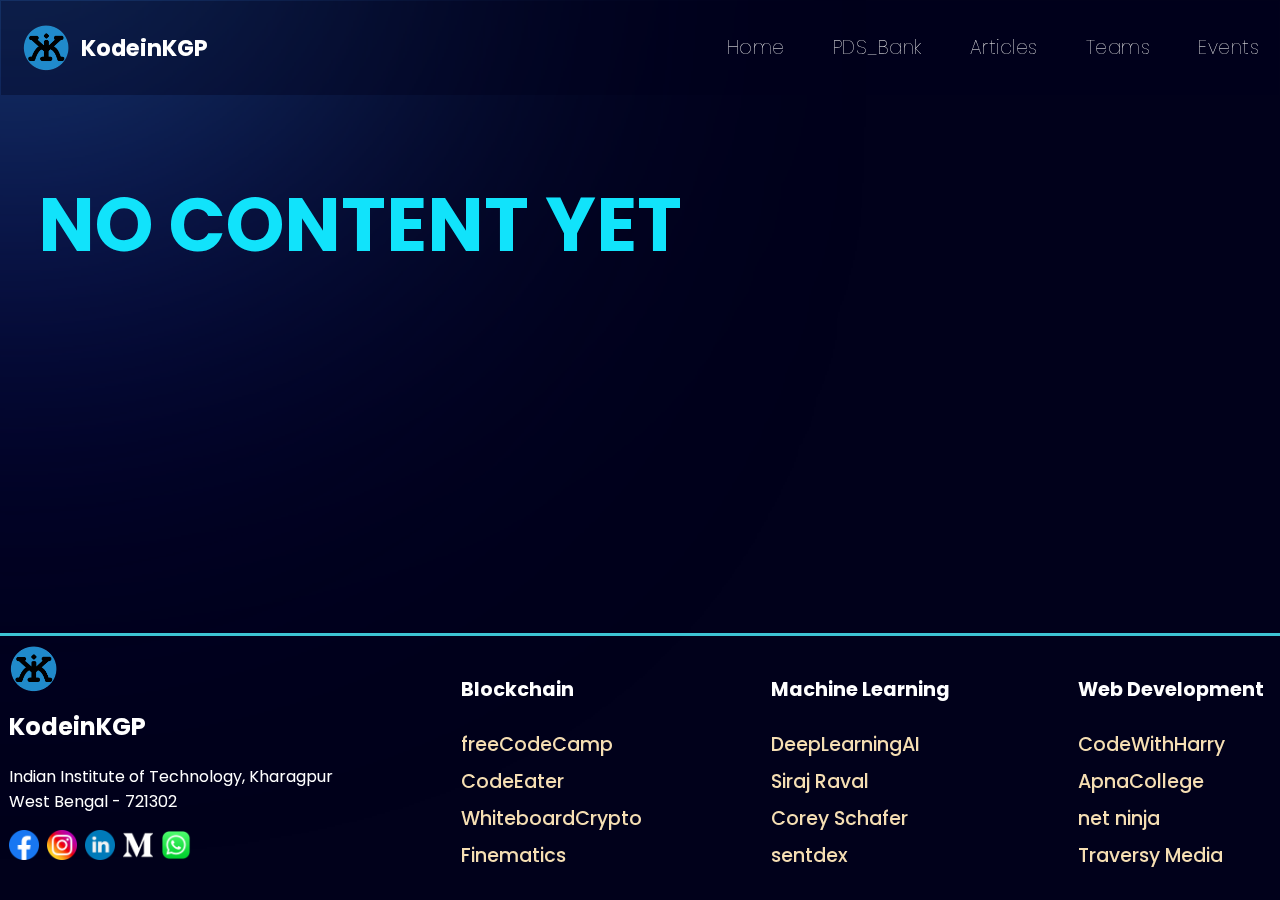
==== articles.html @ f2dc7515 "Add files via upload" ====
<!DOCTYPE html>
<html lang="en">
<head>
    <title>KodeinKGP Trainee Dev</title>
    <link rel="icon" href="./images/mainlogo.png">
    <link rel="preconnect" href="https://fonts.googleapis.com">
    <link rel="preconnect" href="https://fonts.gstatic.com" crossorigin>
    <link href="https://fonts.googleapis.com/css2?family=Poppins:ital,wght@0,100;0,200;0,300;0,400;0,500;0,600;0,700;0,800;0,900;1,100;1,200;1,300;1,400;1,500;1,600;1,700;1,800;1,900&display=swap" rel="stylesheet">
    <link rel="stylesheet" href="./style.css">
</head>
<body style="background-color: #01011b;">
    <div class="blob">
        <style>
            .blob {
                display: flex;
                justify-content: center;
                align-items: center;
                width: 600px;
                height: 600px;
                border-radius: 100%;
                background-image: linear-gradient(#5be6ff 10%, #04046B 70%);
                filter: blur(250px);
                transition: all 450ms ease-out;
                position: fixed;
                pointer-events: none;
                left: 0;
                top: 0;
                transform: translate(calc(-50% + 15px), -50%);
                z-index: -1;	

            }
        </style>
        <script>
            var cursor=document.querySelector('.blob');
            document.addEventListener('mousemove', function(e) {
                var x = e.clientX;
                var y = e.clientY;

                cursor.style.transform = `translate3d(calc(${x}px - 50%), calc(${y}px - 50%), 0)`
            });
        </script>
    </div>

   <div class="navbar" style=
        "background-color: rgba(1, 1, 27, 0.37);
        padding-top: 0px;
        padding-right: 1rem;
        padding-bottom: 0px;
        padding-left: 1rem;
        align-items: center;
        display: flex;
        flex-direction: row;
        flex-wrap: wrap;
        justify-content: space-between;
        position: sticky;
        top: 0;
        z-index: 20;
        margin: -7px;
        font-family: Poppins, sans-serif;">


        <div class="title" style=
        "box-sizing: border-box;">

            <div class="logo" style=
            "translate: none;
            rotate: none;
            scale: none;
            opacity: 1;
            transform: translate(0px, 0px);
            display: flex;
            align-items: center;
            font-size: 1.2rem;
            gap: 5px;
            justify-content: left;">

                <img src="./images/mainlogo.png" style=
                    "height: 60px;
                    padding: 5px;
                    padding-top: 5px;
                    padding-right: 5px;
                    padding-bottom: 5px;
                    padding-left: 5px;
                    box-sizing: border-box;">
                <h3 style=
                    "color: #fff;
                    display: block;
                    margin-block-start: 1.33em;
                    margin-block-end: 1.33em;
                    margin-inline-start: 0px;
                    margin-inline-end: 0px;
                    font-weight: bold;"> KodeinKGP</h3>
            </div>
        </div>
        <div class="Navigation" style=
            "display: block;
            margin-left: auto;
            min-width: 26vw;
            box-sizing: border-box;">

            <div class="mainNavigation" style=
                "align-items: center;
                display: flex;
                flex-direction: row;
                gap: 4rem;
                box-sizing: border-box;">

                <div class="mainNavBar" style=
                    "display: flex;
                    margin-right: -20px;
                    box-sizing: border-box;">
    
                    <li style=
                        "translate: none;
                        rotate: none;
                        scale: none;
                        opacity: 1;
                        transform: translate(0px, 0px);
                        list-style: none;">

                        <span class="link-tag">
                            <a class="link" href="./home.html" style=
                            "color: #fff;
                            font-weight: 500;
                            letter-spacing: .5px;
                            padding: 20px 25px 25px;
                            font-size: 1.2rem;
                            font-weight: 1;
                            padding: 0 1.5rem;
                            text-decoration: none;">
                            Home
                                <style>
                                    .link-tag:hover{
                                        box-shadow: 5px 5px 90px 20px #5be6ff;
                                        border-radius: 10px;
                                        border-color: #11e3fb;
                                        border-width: 1px;
                                    }
                                </style>
                            </a>
                        </span>
                    </li>

                    <li style=
                        "translate: none;
                        rotate: none;
                        scale: none;
                        opacity: 1;
                        transform: translate(0px, 0px);
                        list-style: none;">

                        <span class="link-tag">
                            <a class="link" href="./pdsbank.html" style=
                            "color: #fff;
                            font-weight: 500;
                            letter-spacing: .5px;
                            padding: 20px 25px 25px;
                            font-size: 1.2rem;
                            font-weight: 1;
                            padding: 0 1.5rem;
                            text-decoration: none;">PDS_Bank</a>
                        </span>
                    </li>

                    <li style=
                        "translate: none;
                        rotate: none;
                        scale: none;
                        opacity: 1;
                        transform: translate(0px, 0px);
                        list-style: none;">

                        <span class="link-tag">
                            <a class="link" href="./articles.html" style=
                            "color: #fff;
                            font-weight: 500;
                            letter-spacing: .5px;
                            padding: 20px 25px 25px;
                            font-size: 1.2rem;
                            font-weight: 1;
                            padding: 0 1.5rem;
                            text-decoration: none;">Articles</a>
                        </span>
                    </li>

                    <li style=
                        "translate: none;
                        rotate: none;
                        scale: none;
                        opacity: 1;
                        transform: translate(0px, 0px);
                        list-style: none;">

                        <span class="link-tag">
                            <a class="link" href="./teams.html" style=
                            "color: #fff;
                            font-weight: 500;
                            letter-spacing: .5px;
                            padding: 20px 25px 25px;
                            font-size: 1.2rem;
                            font-weight: 1;
                            padding: 0 1.5rem;
                            text-decoration: none;">Teams</a>
                        </span>
                    </li>

                    <li style=
                        "translate: none;
                        rotate: none;
                        scale: none;
                        opacity: 1;
                        transform: translate(0px, 0px);
                        list-style: none;">
                        
                        <span class="link-tag">
                            <a class="link" href="./events.html" style=
                            "color: #fff;
                            font-weight: 500;
                            letter-spacing: .5px;
                            padding: 20px 25px 25px;
                            font-size: 1.2rem;
                            font-weight: 1;
                            padding: 0 1.5rem;
                            text-decoration: none;">Events</a>
                        </span>
                    </li>
                </div>
            </div>
        </div>
   </div> 


   <div class="Desc" style=
        "box-sizing: border-box;">

        <div class="landing" style=
            "display: flex;
            flex-direction: row;
            height: 100%;
            overflow: hidden;
            width: 100%;
            box-sizing: border-box;
            font-family: Poppins, sans-serif">

            <div class="contents" style=
            "display: flex;
            flex-direction: column;
            justify-content: space-between;
            font-size: large;
            padding: 30px;
            text-align: left;">

                <h1 class="paragraph">
                    <style>
                        .paragraph{
                            text-align: center;
                            font-size: 75px;
                            font-family: Poppins, sans-serif;
                            color: #11e3fb;
                        }
                    </style>
                    NO CONTENT YET
                </h1>

            </div>
        </div>
   </div>


    <div class="footer" style=
        "align-items: center;
        background-color: initial;
        border: 3px solid #01011b;
        border-top-color: #3dc4d4;
        color: #fff;
        display: flex;  
        flex-wrap: wrap;
        font-family: Poppins, sans-serif;
        justify-content: space-between;
        margin-top: 2rem;
        text-align: left !important;
        box-sizing: border-box;
        margin: -10px;
        padding: 0;
        font-family: Poppins, sans-serif;
        position: fixed;
        width: 101%;
        left: 0;
        bottom: 0;">
        
        <div class="footer1", style=
            "margin-top: 0px;
            margin-right: 1rem;
            margin-bottom: 0px;
            margin-left: 1rem;
            padding-top: 0.5rem;
            padding-right: 0px;
            padding-bottom: 0.5rem;
            padding-left: 0px;
            box-sizing: border-box;
            display: block;">

            <div class="header" style=
                "box-sizing: border-box;
                padding: 0;
                margin: 0;
                display: block;">
                <img src="./images/mainlogo.png" width="50" height="50">
                <h2 class="body" style=
                    "display: block;
                    font-size: 1.5em;
                    margin-block-start: 0.83em;
                    margin-block-end: 0.83em;
                    margin-inline-start: 0px;
                    margin-inline-end: 0px;
                    font-weight: bold;
                    unicode-bidi: isolate;
                    margin-top: .5rem;"> KodeinKGP </h2>
            </div>
            <div class="desc" style=
                "box-sizing: border-box;
                padding: 0;
                margin: 0;
                display: block;
                margin-top: 1rem;">
                <p class="address">
                    Indian Institute of Technology, Kharagpur
                    <br>
                    West Bengal - 721302
                </p>
            </div>
            <div class="icons" style=
                "box-sizing: border-box;
                padding: 0;
                margin: 0;
                display: flex;
                flex-direction: row;
                margin-top: 1rem;
                margin-bottom: 2rem;">
                <a href="https://www.facebook.com/kodeinkgp?mibextid=ZbWKwL" >
                    <img src="./images/icons/fb.png" width="30" height="30" style="padding-right: .5rem;">
                </a>
                <a href="https://www.instagram.com/kodeinkgp_iitkgp?igsh=cmhyMXM3YTA5YzZm" >
                    <img src="./images/icons/insta.png" width="30" height="30" style="padding-right: .5rem;">
                </a>
                <a href="https://www.linkedin.com/company/kodeinkgp/" >
                    <img src="./images/icons/linkedin.png" width="30" height="30" style="padding-right: .5rem;">
                </a>
                <a href="https://medium.com/@kodeinkgp" >
                    <img src="./images/icons/medium.png" width="30" height="30" style="padding-right: .5rem;">
                </a>
                <a href="https://chat.whatsapp.com/IFt69sSqZsu7FlRWl3EIbk" >
                    <img src="./images/icons/whatsapp.png" width="30" height="30" style="padding-right: .5rem;">
                </a>
            </div>
        </div>

        <div class="footer2" style=
            "margin-top: 0px;
            margin-right: 1rem;
            margin-bottom: 0px;
            margin-left: 1rem;
            padding-top: 0.5rem;
            padding-right: 0px;
            padding-bottom: 0.5rem;
            padding-left: 0px;
            box-sizing: border-box;
            display: block;">
            <div class="desc" style=
                "box-sizing: border-box;
                padding: 0;
                margin: 0;
                display: block;
                margin-top: .6rem;
                margin-bottom: .6rem;
                font-size: 1.2rem;
                font-weight: 700;
                padding-bottom: 1rem;"> Blockchain</div>
            <div class="link" style=
            "font-size: 1.2rem;
            font-weight: 700;
            padding-bottom: .5rem;">
                <a href="https://www.youtube.com/watch?v=gyMwXuJrbJQ" style=
                "color: wheat;
                text-decoration: none;
                font-weight: 500;">freeCodeCamp</a>
            </div>
            <div class="link" style=
            "font-size: 1.2rem;
            font-weight: 700;
            padding-bottom: .5rem;">
                <a href="https://www.youtube.com/@CodeEater21/videos" style=
                "color: wheat;
                text-decoration: none;
                font-weight: 500;">CodeEater</a>
            </div>
            <div class="link" style=
            "font-size: 1.2rem;
            font-weight: 700;
            padding-bottom: .5rem;">
                <a href="https://www.youtube.com/@WhiteboardCrypto" style=
                "color: wheat;
                text-decoration: none;
                font-weight: 500;">WhiteboardCrypto</a>
            </div>
            <div class="link" style=
            "font-size: 1.2rem;
            font-weight: 700;
            padding-bottom: .5rem;">
                <a href="https://www.youtube.com/@Finematics" style=
                "color: wheat;
                text-decoration: none;
                font-weight: 500;">Finematics</a>
            </div>
        </div>

        <div class="footer3" style=
            "margin-top: 0px;
            margin-right: 1rem;
            margin-bottom: 0px;
            margin-left: 1rem;
            padding-top: 0.5rem;
            padding-right: 0px;
            padding-bottom: 0.5rem;
            padding-left: 0px;
            box-sizing: border-box;
            display: block;">
            <div class="desc" style=
                "box-sizing: border-box;
                padding: 0;
                margin: 0;
                display: block;
                margin-top: .6rem;
                margin-bottom: .6rem;
                font-size: 1.2rem;
                font-weight: 700;
                padding-bottom: 1rem;"> Machine Learning</div>
            <div class="link" style=
            "font-size: 1.2rem;
            font-weight: 700;
            padding-bottom: .5rem;">
                <a href="https://www.youtube.com/@Deeplearningai" style=
                "color: wheat;
                text-decoration: none;
                font-weight: 500;">DeepLearningAI</a>
            </div>
            <div class="link" style=
            "font-size: 1.2rem;
            font-weight: 700;
            padding-bottom: .5rem;">
                <a href="https://www.youtube.com/@SirajRaval/about" style=
                "color: wheat;
                text-decoration: none;
                font-weight: 500;">Siraj Raval</a>
            </div>
            <div class="link" style=
            "font-size: 1.2rem;
            font-weight: 700;
            padding-bottom: .5rem;">
                <a href="https://www.youtube.com/@coreyms/about" style=
                "color: wheat;
                text-decoration: none;
                font-weight: 500;">Corey Schafer</a>
            </div>
            <div class="link" style=
            "font-size: 1.2rem;
            font-weight: 700;
            padding-bottom: .5rem;">
                <a href="https://www.youtube.com/@sentdex/playlists" style=
                "color: wheat;
                text-decoration: none;
                font-weight: 500;">sentdex</a>
        </div>
        </div>

        <div class="footer4" style=
            "margin-top: 0px;
            margin-right: 1rem;
            margin-bottom: 0px;
            margin-left: 1rem;
            padding-top: 0.5rem;
            padding-right: 0px;
            padding-bottom: 0.5rem;
            padding-left: 0px;
            box-sizing: border-box;
            display: block;">
            <div class="desc" style=
                "box-sizing: border-box;
                padding: 0;
                margin: 0;
                display: block;
                margin-top: .6rem;
                margin-bottom: .6rem;
                font-size: 1.2rem;
                font-weight: 700;
                padding-bottom: 1rem;"> Web Development</div>
            <div class="link" style=
            "font-size: 1.2rem;
            font-weight: 700;
            padding-bottom: .5rem;">
                <a href="https://www.youtube.com/playlist?list=PLu0W_9lII9agiCUZYRsvtGTXdxkzPyItg" style=
                "color: wheat;
                text-decoration: none;
                font-weight: 500;">CodeWithHarry</a>
            </div>
            <div class="link" style=
            "font-size: 1.2rem;
            font-weight: 700;
            padding-bottom: .5rem;">
                <a href="https://www.youtube.com/playlist?list=PLfqMhTWNBTe3H6c9OGXb5_6wcc1Mca52n" style=
                "color: wheat;
                text-decoration: none;
                font-weight: 500;">ApnaCollege</a>
            </div>
            <div class="link" style=
            "font-size: 1.2rem;
            font-weight: 700;
            padding-bottom: .5rem;">
                <a href="https://www.youtube.com/playlist?list=PL4cUxeGkcC9ivBf_eKCPIAYXWzLlPAm6G" style=
                "color: wheat;
                text-decoration: none;
                font-weight: 500;">net ninja</a>
            </div>
            <div class="link" style=
                "font-size: 1.2rem;
                font-weight: 700;
                padding-bottom: .5rem;">
                    <a href="https://www.youtube.com/playlist?list=PLillGF-RfqbZTASqIqdvm1R5mLrQq79CU" style=
                    "color: wheat;
                    text-decoration: none;
                    font-weight: 500;">Traversy Media</a>
        </div>
</body>
</html>
---- style.css ----
.navbar .title .logo {
  width: 60px;
  height: auto;
  translate: none;
  rotate: none;
  scale: none;
  opacity: 1;
  transform: translate(0px, 0px);
}
.h1 {
  font-family: "Poppins", sans-serif;
}
.h2 {
  font-family: "Poppins", sans-serif;
}
.h3 {
  font-family: "Poppins", sans-serif;
}
.h4 {
  font-family: "Poppins", sans-serif;
}
.h5 {
  font-family: "Poppins", sans-serif;
}
.p {
  font-family: "Poppins", sans-serif;
}
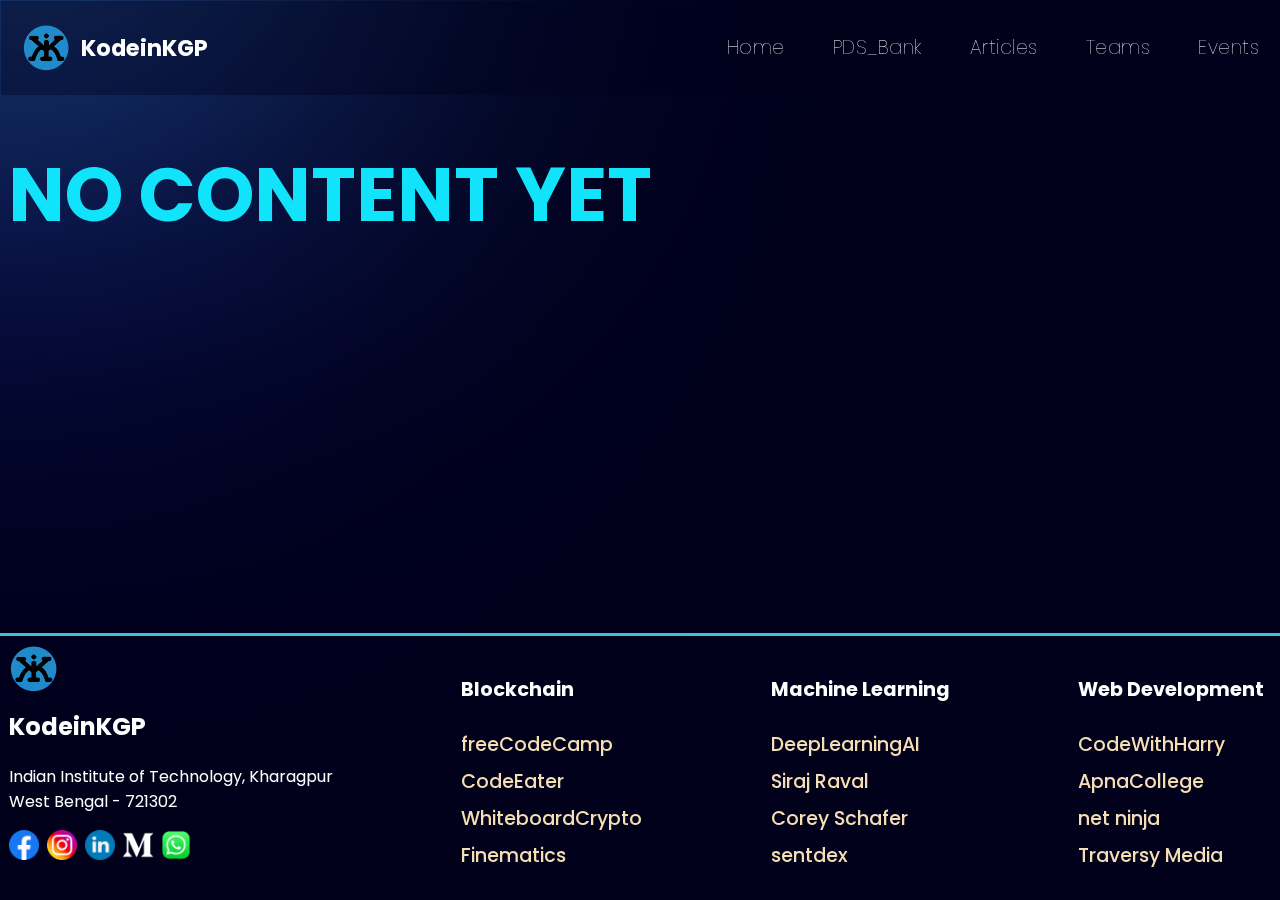
==== commit 7f884c10: "Add files via upload" ====
--- a/articles.html
+++ b/articles.html
@@ -119,7 +119,7 @@
                         list-style: none;">
 
                         <span class="link-tag">
-                            <a class="link" href="./home.html" style=
+                            <a class="link" href="./index" style=
                             "color: #fff;
                             font-weight: 500;
                             letter-spacing: .5px;
@@ -150,7 +150,7 @@
                         list-style: none;">
 
                         <span class="link-tag">
-                            <a class="link" href="./pdsbank.html" style=
+                            <a class="link" href="./teams" style=
                             "color: #fff;
                             font-weight: 500;
                             letter-spacing: .5px;
@@ -171,7 +171,7 @@
                         list-style: none;">
 
                         <span class="link-tag">
-                            <a class="link" href="./articles.html" style=
+                            <a class="link" href="./articles" style=
                             "color: #fff;
                             font-weight: 500;
                             letter-spacing: .5px;
@@ -192,7 +192,7 @@
                         list-style: none;">
 
                         <span class="link-tag">
-                            <a class="link" href="./teams.html" style=
+                            <a class="link" href="./teams" style=
                             "color: #fff;
                             font-weight: 500;
                             letter-spacing: .5px;
@@ -213,7 +213,7 @@
                         list-style: none;">
                         
                         <span class="link-tag">
-                            <a class="link" href="./events.html" style=
+                            <a class="link" href="./events" style=
                             "color: #fff;
                             font-weight: 500;
                             letter-spacing: .5px;
@@ -247,7 +247,6 @@
             flex-direction: column;
             justify-content: space-between;
             font-size: large;
-            padding: 30px;
             text-align: left;">
 
                 <h1 class="paragraph">
